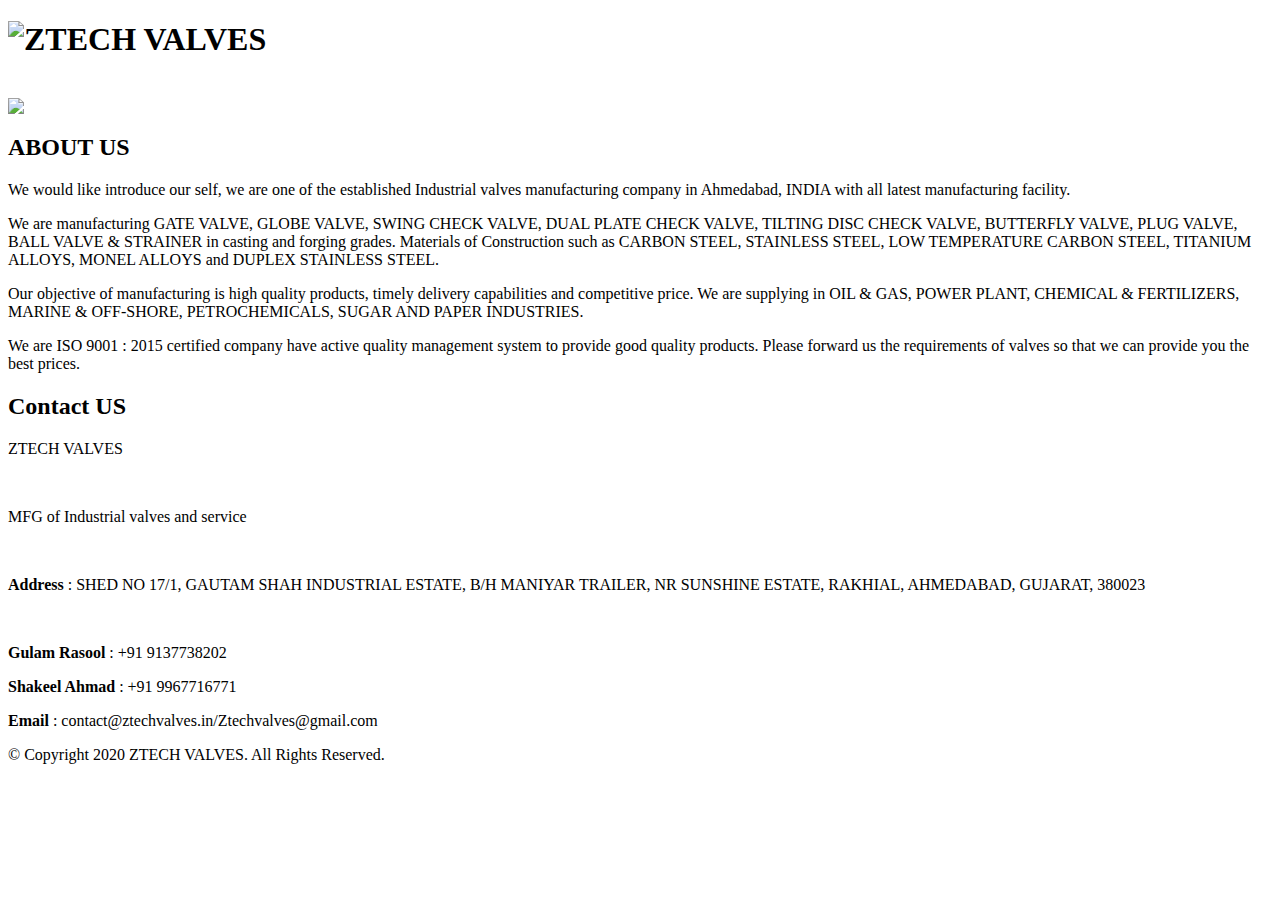
==== index.html @ 98faec60 "1. Added Address in fotoer in html and Asp.net pages." ====
﻿<!DOCTYPE html PUBLIC "-//W3C//DTD XHTML 1.0 Transitional//EN" "http://www.w3.org/TR/xhtml1/DTD/xhtml1-transitional.dtd">
<html xmlns="http://www.w3.org/1999/xhtml">
<head>
<meta http-equiv="Content-Type" content="text/html; charset=utf-8" />
<title>ZTECH VALVES</title>
<link rel="stylesheet" type="text/css" href="css/style_WIP.css" media="all" />

</head>
<body>
<!-- Options Panel -->
<!-- end Options Panel -->

<!-- Main page -->
    <div id="page">
        
        <!-- Company Name or logo -->
        <img src="img/ztech_Logo_trans.png" align = "left" />
        <h1 class="engraved color_text">ZTECH VALVES</h1>
        <!-- <p class="engrave_text">We are working hard to finish website</p> -->
        <br />
        <img src="img/under-construction-animated-gif-15.gif" />
        <div id="content" class="grey rounded shadow">

            <!-- Short description of the company -->
            <div id="about">
                <h2 class="engraved color_text">ABOUT US</h2>

                <p class="engrave_text">We would like introduce our self, we are one of the established Industrial valves manufacturing company in Ahmedabad, INDIA with all latest manufacturing facility.  </p>
                <p class="engrave_text">We are manufacturing GATE VALVE, GLOBE VALVE, SWING CHECK VALVE, DUAL PLATE CHECK VALVE, TILTING DISC CHECK VALVE, BUTTERFLY VALVE, PLUG VALVE, BALL VALVE & STRAINER in casting and forging grades.  Materials of Construction such as CARBON STEEL, STAINLESS STEEL, LOW TEMPERATURE CARBON STEEL, TITANIUM ALLOYS, MONEL ALLOYS and DUPLEX STAINLESS STEEL.</p>

                <p class="engrave_text">Our objective of manufacturing is high quality products, timely delivery capabilities and competitive price.  We are supplying in OIL & GAS, POWER PLANT, CHEMICAL & FERTILIZERS, MARINE & OFF-SHORE, PETROCHEMICALS, SUGAR AND PAPER INDUSTRIES.</p>

                <p class="engrave_text">We are ISO 9001 : 2015 certified company have active quality management system to provide good quality products.  Please forward us the requirements of valves so that we can provide you the best prices.</p>

            </div>
            <!-- end Short description -->

            <div id="right-panel">

                <!-- Subscribe Form -->

                <h2 class="engraved color_text">Contact US</h2>
                <!-- <form method="post" action="emailform.php" id="signupform"> -->
                <!-- <input class="email rounded shadow" name="email" id="email" type="text" value="enter your email address" onfocus="if(this.value=='enter your email address'){this.value=''};" /> -->
                <!-- <input class="submit color_button rounded" type="submit" value="Sign Up" name="submit" id="submit" /> -->
                <!-- <p><input type="hidden" name="submitted" id="submitted" value="true" /></p> -->
                <!-- </form> -->
                <!-- end Subscribe Form -->
                <!-- Social Icons -->

                <p class="engrave_text">ZTECH VALVES </p>
                <br />
                <p class="engrave_text">MFG of Industrial valves and service</p><br />
                <p class="engrave_text"><b>Address</b>  : SHED NO 17/1, GAUTAM SHAH INDUSTRIAL ESTATE, B/H MANIYAR TRAILER, NR SUNSHINE ESTATE, RAKHIAL, AHMEDABAD, GUJARAT, 380023</p><br />
                <p class="engrave_text"><b>Gulam Rasool</b>  : +91 9137738202</p>
                <p class="engrave_text"><b>Shakeel Ahmad</b> : +91 9967716771</p>
                <p class="engrave_text"><b>Email</b>         : contact@ztechvalves.in/Ztechvalves@gmail.com</p>

                <!-- end Social Icons -->

            </div>
            <!-- end Main Page -->
        </div>
    </div><!-- end #page -->

<!-- hitwebcounter Code START -->

<!--<img src="https://hitwebcounter.com/counter/counter.php?page=7192141&style=0001&nbdigits=5&type=page&initCount=0" title="Visitor Counter" Alt="hitwebcounter"   border="0" >-->

<div id="footer" class="engrave_text">© Copyright 2020 ZTECH VALVES. All Rights Reserved.</div><!--end #footer-->
</body>
</html>
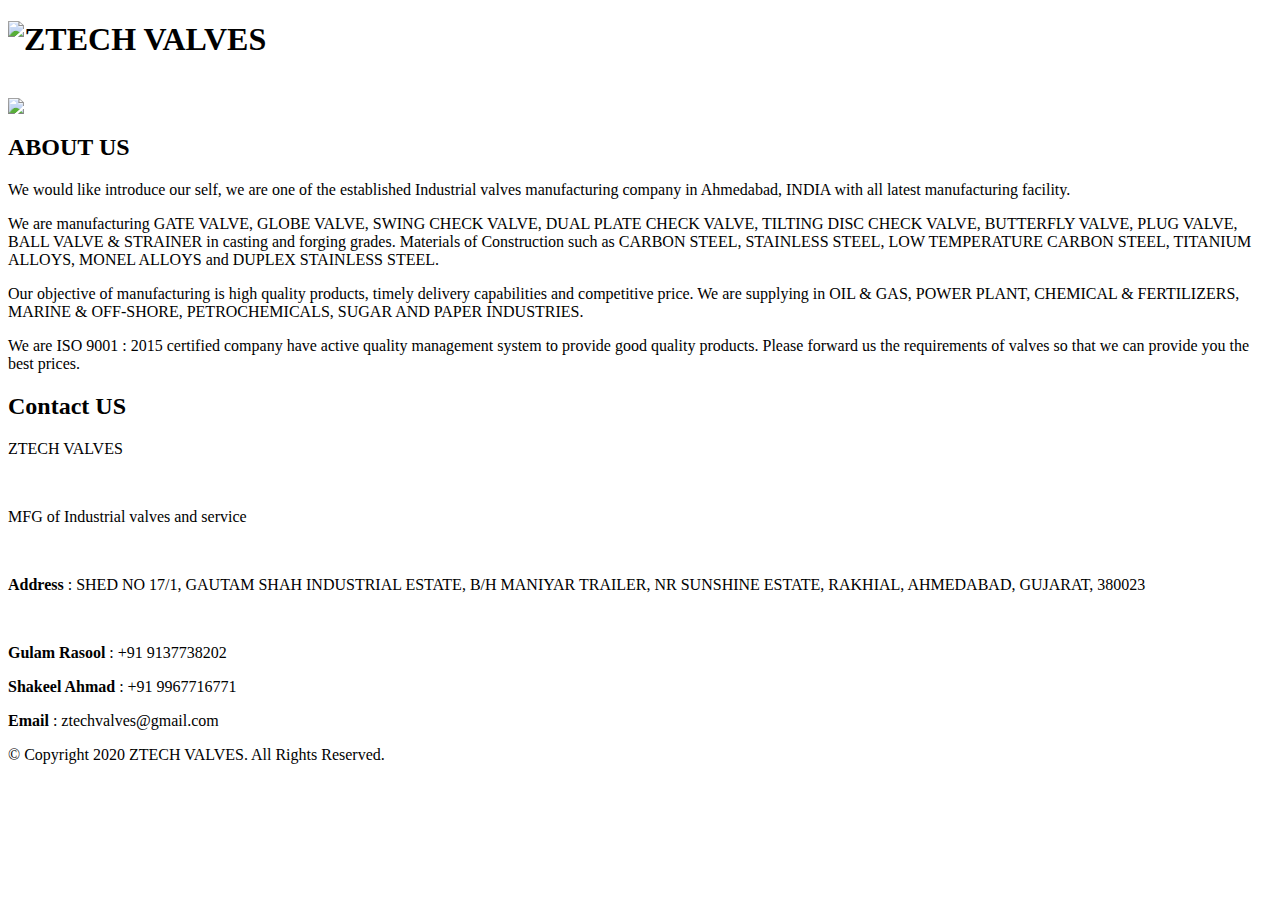
==== commit 939f81a7: "Major changes" ====
--- a/index.html
+++ b/index.html
@@ -54,7 +54,8 @@
                 <p class="engrave_text"><b>Address</b>  : SHED NO 17/1, GAUTAM SHAH INDUSTRIAL ESTATE, B/H MANIYAR TRAILER, NR SUNSHINE ESTATE, RAKHIAL, AHMEDABAD, GUJARAT, 380023</p><br />
                 <p class="engrave_text"><b>Gulam Rasool</b>  : +91 9137738202</p>
                 <p class="engrave_text"><b>Shakeel Ahmad</b> : +91 9967716771</p>
-                <p class="engrave_text"><b>Email</b>         : contact@ztechvalves.in/Ztechvalves@gmail.com</p>
+                <p class="engrave_text"><b>Email</b>         : ztechvalves@gmail.com</p>
+                <!--<p class="engrave_text"><b>Email</b>         : contact@ztechvalves.in/Ztechvalves@gmail.com</p>-->
 
                 <!-- end Social Icons -->
 
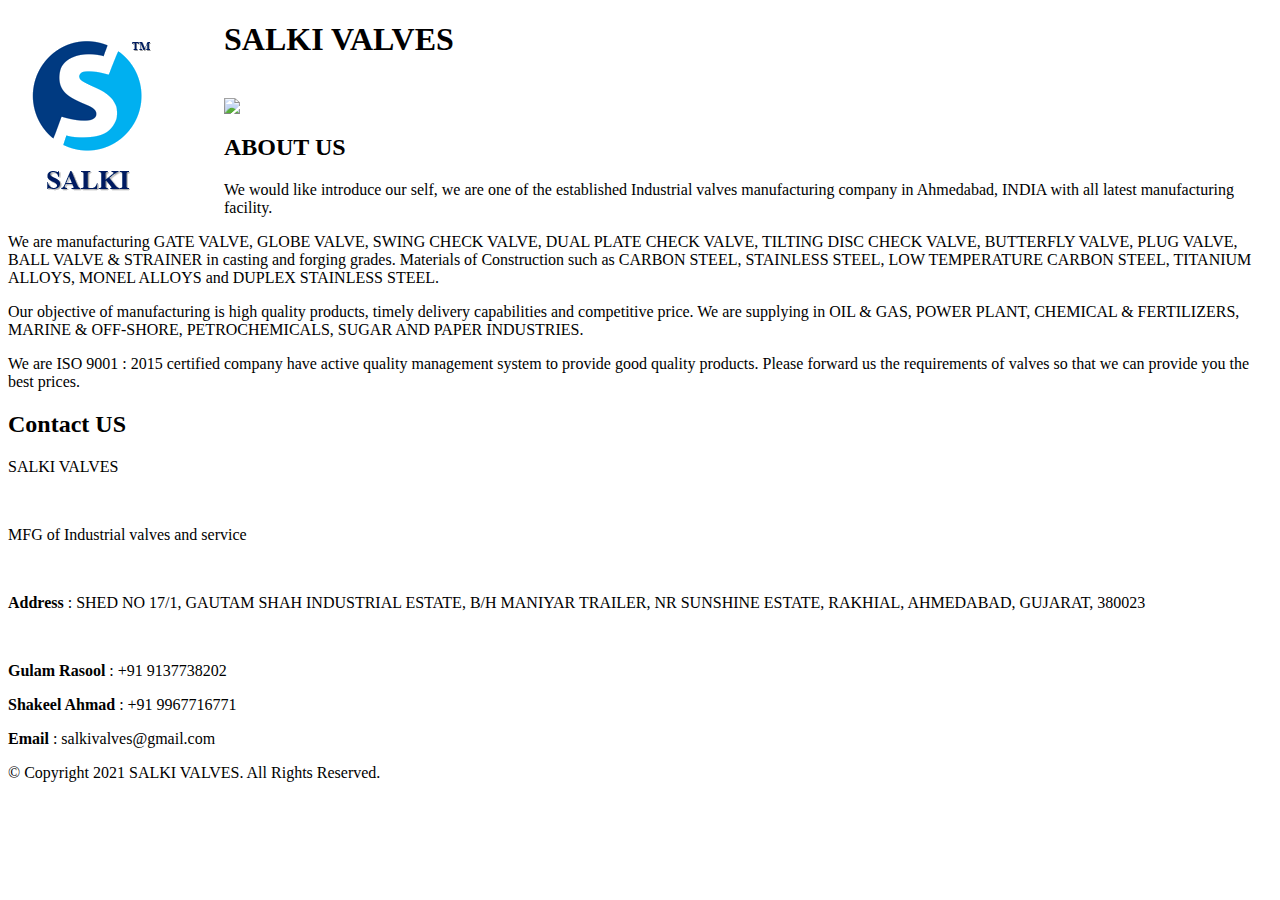
==== commit b01627f4: "Copy right changed" ====
--- a/index.html
+++ b/index.html
@@ -1,10 +1,10 @@
 ﻿<!DOCTYPE html PUBLIC "-//W3C//DTD XHTML 1.0 Transitional//EN" "http://www.w3.org/TR/xhtml1/DTD/xhtml1-transitional.dtd">
 <html xmlns="http://www.w3.org/1999/xhtml">
 <head>
-<meta http-equiv="Content-Type" content="text/html; charset=utf-8" />
-<title>ZTECH VALVES</title>
-<link rel="stylesheet" type="text/css" href="css/style_WIP.css" media="all" />
-
+    <meta http-equiv="Content-Type" content="text/html; charset=utf-8" />
+    <title>SALKI VALVES</title>
+    <link rel="stylesheet" type="text/css" href="css/style_WIP.css" media="all" />
+    <link rel="icon" type="image/x-icon" href="img/favicon.ico" />
 </head>
 <body>
 <!-- Options Panel -->
@@ -14,8 +14,8 @@
     <div id="page">
         
         <!-- Company Name or logo -->
-        <img src="img/ztech_Logo_trans.png" align = "left" />
-        <h1 class="engraved color_text">ZTECH VALVES</h1>
+        <img src="img/logo.png" align = "left" />
+        <h1 class="engraved color_text">SALKI VALVES</h1>
         <!-- <p class="engrave_text">We are working hard to finish website</p> -->
         <br />
         <img src="img/under-construction-animated-gif-15.gif" />
@@ -48,14 +48,14 @@
                 <!-- end Subscribe Form -->
                 <!-- Social Icons -->
 
-                <p class="engrave_text">ZTECH VALVES </p>
+                <p class="engrave_text">SALKI VALVES </p>
                 <br />
                 <p class="engrave_text">MFG of Industrial valves and service</p><br />
                 <p class="engrave_text"><b>Address</b>  : SHED NO 17/1, GAUTAM SHAH INDUSTRIAL ESTATE, B/H MANIYAR TRAILER, NR SUNSHINE ESTATE, RAKHIAL, AHMEDABAD, GUJARAT, 380023</p><br />
                 <p class="engrave_text"><b>Gulam Rasool</b>  : +91 9137738202</p>
                 <p class="engrave_text"><b>Shakeel Ahmad</b> : +91 9967716771</p>
-                <p class="engrave_text"><b>Email</b>         : ztechvalves@gmail.com</p>
-                <!--<p class="engrave_text"><b>Email</b>         : contact@ztechvalves.in/Ztechvalves@gmail.com</p>-->
+                <p class="engrave_text"><b>Email</b>         : salkivalves@gmail.com</p>
+                <!--<p class="engrave_text"><b>Email</b>         : Info@salkivalves.in/salkivalves@gmail.com</p>-->
 
                 <!-- end Social Icons -->
 
@@ -68,6 +68,6 @@
 
 <!--<img src="https://hitwebcounter.com/counter/counter.php?page=7192141&style=0001&nbdigits=5&type=page&initCount=0" title="Visitor Counter" Alt="hitwebcounter"   border="0" >-->
 
-<div id="footer" class="engrave_text">© Copyright 2020 ZTECH VALVES. All Rights Reserved.</div><!--end #footer-->
+<div id="footer" class="engrave_text">© Copyright 2021 SALKI VALVES. All Rights Reserved.</div><!--end #footer-->
 </body>
 </html>